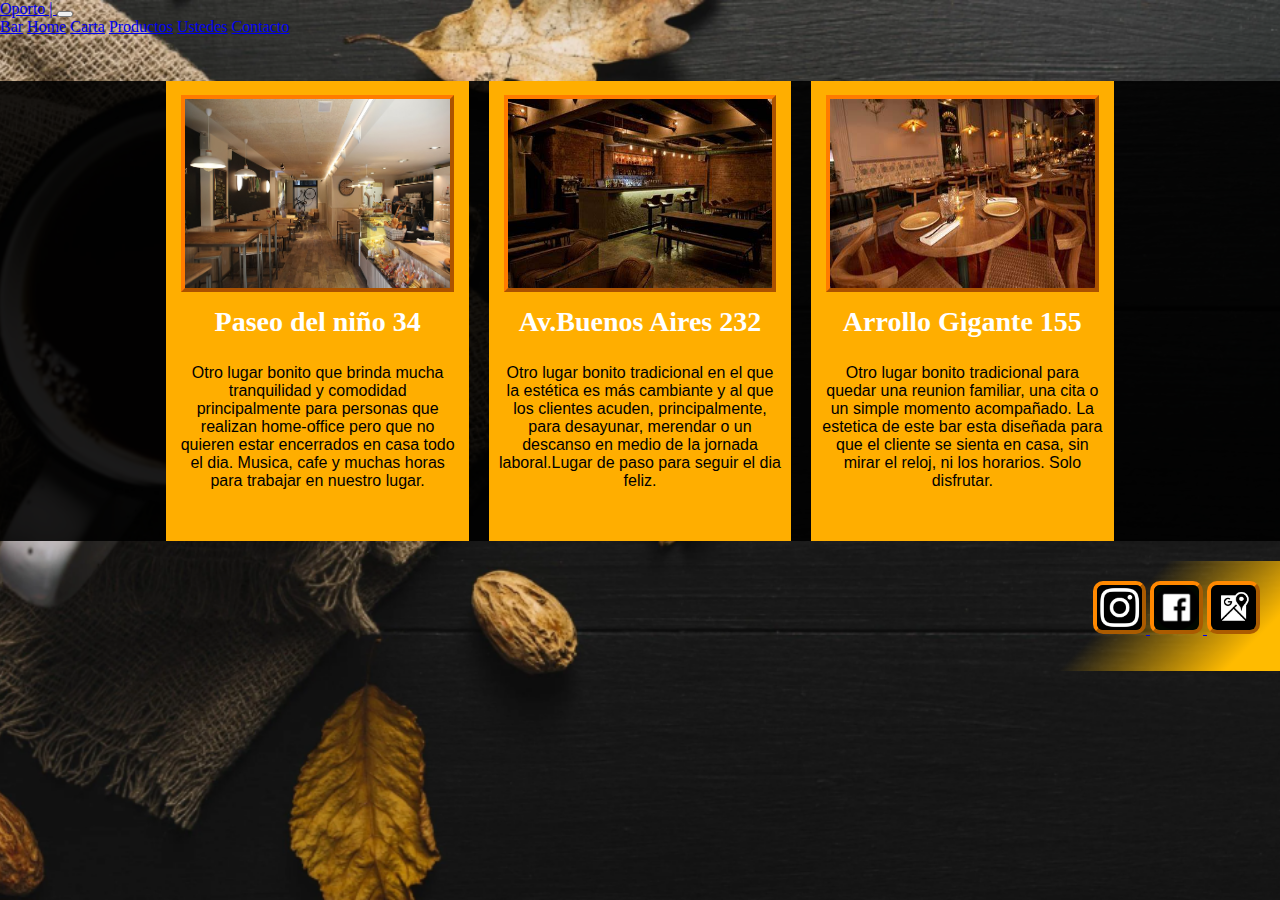
==== informacion/bar.html @ df68ae50 "actualizando carpetas" ====
<!DOCTYPE html>
<html lang="en">
<head>
    <meta charset="UTF-8">
    <meta http-equiv="X-UA-Compatible" content="IE=edge">
    <meta name="viewport" content="width=device-width, initial-scale=1.0">
    <title>Bar | Oporto</title>
    <link rel="stylesheet" href="../style.css">
    <link rel="shortcut icon" href="../imagenes/logo.PNG" type="logo">  
    <link rel="stylesheet" href="../@style.css">
    <link href="https://cdn.jsdelivr.net/npm/bootstrap@5.2.0-beta1/dist/css/bootstrap.min.css" rel="stylesheet" integrity="sha384-0evHe/X+R7YkIZDRvuzKMRqM+OrBnVFBL6DOitfPri4tjfHxaWutUpFmBp4vmVor" crossorigin="anonymous">
</head>
<body>
    <header>
        <nav class="navbar navbar-expand-lg bg-warning p-2">
            <div class="container-fluid">
              <a class="navbar-brand" href="#">Oporto | </a>
              <button class="navbar-toggler" type="button" data-bs-toggle="collapse" data-bs-target="#navbarNavAltMarkup" aria-controls="navbarNavAltMarkup" aria-expanded="false" aria-label="Toggle navigation">
                <span class="navbar-toggler-icon"></span>
              </button>
              <div class="collapse navbar-collapse" id="navbarNavAltMarkup">
                <div class="navbar-nav">
                  <a class="nav-link active" aria-current="page" href="#">Bar</a>
                  <a class="nav-link" href="../index.html">Home</a>
                  <a class="nav-link"  href="./carta.html">Carta</a>
                  <a class="nav-link"  href="./productos.html">Productos</a>
                  <a class="nav-link"  href="./galeria.html">Ustedes</a>
                  <a class="nav-link" href="./contacto.html">Contacto</a>
                </div>
              </div>
            </div>
        </nav>   
    </header>

    <div id="encajonado">
        <div class="sucursales">
            <img src="../imagenes/bar-one.jpg" alt="bar-uno">
            <h3>Paseo del niño 34</h3>
            <p>Otro lugar bonito que brinda mucha tranquilidad y comodidad principalmente para personas que realizan home-office pero que no quieren estar encerrados en casa todo el dia. Musica, cafe y muchas horas para trabajar en nuestro lugar. </p>
        </div>
        <div class="sucursales">
            <img src="../imagenes/bar-dos.jpg" alt="bar-dos" >
            <h3>Av.Buenos Aires 232</h3>
            <p>Otro lugar bonito tradicional en el que la estética es más cambiante y al que los clientes acuden, principalmente, para desayunar, merendar o un descanso en medio de la jornada laboral.Lugar de paso para seguir el dia feliz.  </p>

        </div>
        <div class="sucursales">
            <img src="../imagenes/bar-3.jpg" alt="bar-tres" >
            <h3>Arrollo Gigante 155</h3>
            <p>Otro lugar bonito tradicional para quedar una reunion familiar, una cita o un simple momento acompañado. La estetica de este bar esta diseñada para que el cliente se sienta en casa, sin mirar el reloj, ni los horarios. Solo disfrutar. </p>

        </div>
    </div>

    <footer id="footerDos" >
       
        <div class="redesDos">
            <a href="https://www.instagram.com" target="_self">
                <img src="../imagenes/instagram.jpg" alt="instagram"> 
            </a>
           
            <a href="https://es-la.facebook.com" target="_self">
                <img src="../imagenes/facebook.jpg" alt="Facebook"> 
            </a>
           
            <a href="https://maps.google.com.ar" target="_self">
                <img src="../imagenes/maps.jpg" alt="Maps"> 
            </a>
        </div>
    </footer>
    
          

    <script src="https://cdn.jsdelivr.net/npm/bootstrap@5.2.0-beta1/dist/js/bootstrap.bundle.min.js" integrity="sha384-pprn3073KE6tl6bjs2QrFaJGz5/SUsLqktiwsUTF55Jfv3qYSDhgCecCxMW52nD2" crossorigin="anonymous"></script>
    
</body>
</html>
---- style.css ----
body{
    background-image: url(./imagenes/fondo-otro.png);
    height:100vh;
    background-size: cover;
    background-repeat:no-repeat;
    background-position: center center;
    margin: 0;
}

#medioUno{
    display: flex;
    justify-content: center;
    margin-top: 84px;
    margin-bottom: 48px;
}
#medioUno img{
    width: 340px;
    height: 340px;
}
#medioUno h1{
    color: white;
    font-size: 90px;
    width: 340px;
    height: 340px;;
    background-color: rgba(0, 0, 0, 0.63);
    padding-left: 20px;
    font-style: italic;
}

#footerUno{
    display: flex;
    background-image: linear-gradient(0deg, #ffbb00 20%, #00000000 84%);
    justify-content: space-between;
    align-items: center;
    padding: 20px;
    height: 121px;
    
}
#footerUno .ecoCafe{
    color: black;
    display: flex;
    gap: 10px;
}
#footerUno .ecoCafe p{
    font-size: 20px;
    font-family: sans-serif;
    color: rgb(0, 0, 0);
}
#footerUno .ecoCafe a{
    background-color: black;
    color: white;
    border-radius: 10px;
    text-decoration: none;
    padding: 4px;
    border: 2px outset rgb(255, 136, 0);
}
#footerUno .ecoCafe a:hover{
    border: 2px outset black;
}    
#footerUno .redes{
    gap: 10px;
}
#footerUno .redes{
    display:flex;
}
#footerUno .redes img {
    width: 45px;
    border: 4px outset rgb(255, 136, 0);
    border-radius: 10px ;  
}
#footerUno .redes img:hover {
    border: 2px outset black;
}    

/* .................................................bar........................................................... */

#encajonado{
    background-color: rgba(0, 0, 0, 0.89);
    width: 100%;
    height: 460px;
    margin-top: 45px;
    display: flex;
    justify-content: center;
    gap: 20px;
}

#encajonado .sucursales img {
    width: 7cm;
    height: 5cm;
    justify-content: center;
    margin-top: 14px;
    border: 4px outset rgb(255, 123, 0);
}
#encajonado .sucursales{
    background-color: rgb(255, 174, 0) ;
    width: 8cm;
    color: black;
    text-align: center;
}
#encajonado .sucursales h3{
    color: white;
    text-align: center;
    font-size: 28px;
    margin: 10px;
}

#encajonado .sucursales p{
    text-align: center;
    padding: 10px;
    font-family: sans-serif;
}
#footerDos{
    display: flex;
    background-image: linear-gradient(135deg, #ffbb0000 84%, #ffbb00 96%);    
    justify-content: flex-end;
    padding: 20px;
    height: 70px;
    margin-top: 20px;
}
#footerDos .redesDos img {
    width: 45px;
    border: 4px outset rgb(255, 136, 0);
    border-radius: 10px ;  
}
#footerDos .redesDos img:hover{
    border: 2px outset black;
}   
/* ....................................................carta........................................................ */
#cartaCompleta {
    background-image: url(./imagenes/fondo-panaderia.jpg);
    width: 90%;
    height: auto;
    margin: 1cm;
    display: flex;
    justify-content: space-around;
    border: 4px outset rgb(255, 174, 0) ;
    gap: 10px;
}
#cartaCompleta .cafesLicuados {
    width: 500px;
    color: rgb(255, 255, 255);
    font-size: 17px;
    font-family: sans-serif;   
    text-align: center;
    padding: 10px;   
}
#cartaCompleta .Panaderia  {
    width: 500px;
    color: rgb(255, 255, 255);
    font-size: 17px;
    font-family: sans-serif;   
    text-align: center;
    padding: 10px;
}
#cartaCompleta h2 {
    color:rgb(255, 174, 0) ;
    text-align: center;
    font-size: 30px;
    font-family: 'Bungee Shade', cursive;
    height: 8px;
    padding: 20px;
    margin-bottom: 35px;
}
#cartaCompleta dt{
    color: rgb(250, 250, 250);
    line-height: 30px; 
    font-family: 'Major Mono Display', monospace;  
    font-size: 20px;
}
#footerTres{
    display: flex;
    background-image: linear-gradient(135deg, #131313 84%, #ffbb00 96%);    
    justify-content: flex-end;
    padding: 20px;
    height: 70px;
    margin-top: -10px;
}
#footerTres .redesTres img {
    width: 45px;
    border: 4px outset rgb(255, 136, 0);
    border-radius: 10px ;  
}
#footerTres .redesTres img:hover{
    border: 2px outset black;
}   
/* ---------------------------------------Productos--------------------------------------------------------- */
#productos {
    background-image: url(./imagenes/fondo-amarillo.jpg);
    width: 94%;
    height: 500px;
    margin: 1cm;
    display: flex;
    align-items: stretch;
    flex-direction: column;
    flex-wrap: wrap;
    justify-content: space-around;
    align-content: space-around;
}
#productos .variedad img{
    width: 6cm;
    height: 4cm;
    border-top:6px solid #131313 ;

}
#productos .variedad {
    width: 6cm;
    height: 6cm;
    background-color: rgb(17, 17, 17);
    color: white;
    border-radius: 20px;
}
#productos .variedad h3{
    font-family: 'Patrick Hand', cursive;
    font-size: 22px;
    text-align: center;
    color: white;
}    
#productos .variedad h4{
    font-family: 'Permanent Marker', cursive;
    font-size: 28px;
    text-align: center;
    color:#ffbb00;
}    
.data{
    background-color: black;
    width: 94%;
    margin-left: 1cm;
    margin-top: -38px;
    color:rgb(255, 217, 0) ;
    text-align: center;
}
/* ---------------------------------------contacto--------------------------------------------------------- */
#formulario{
    background-color: rgb(26, 26, 26);
    width: 60%;
    height: 480px;
    margin-left: 290px;
    margin-top: 20px;
}

#formulario .trabajo {
    background-color: rgb(26, 26, 26);
    width: 100%;
    height: 480px;
    color: wheat;
    line-height:70px;
    font-size: 20px;
    padding: 1cm;
}
#formulario .trabajo input {
    line-height:30px;
}
.trabajo h2{
    color:rgba(255, 174, 0) ;
    text-align: center;
    font-size: 50px;
    font-family: 'Permanent Marker', cursive;
    border-bottom: 6px solid rgba(255, 174, 0);
}
/* ---------------------------------------galeria--------------------------------------------------------- */

#fotografias{
    background-color: black;
    width: 70%;
    height: auto;
    margin-left: 220px;
    margin-top: 20px;
}
#fotografias .gente{
    display: flex;
    flex-wrap: wrap;
    justify-content: space-around;
}
#fotografias .gente img{
    width: 6cm;
    height: 4cm;
}
.foto {
    background-color: black;
    color:rgba(255, 174, 0) ;
    width: 70%;
    margin-left: 220px;
    text-align: center;
    margin-top: 0px;
    font-family: sans-serif;
}
/* ........................ecocafe */
.ecoCafe{
    width: 90%;
    height: auto;
    margin:2cm;
    display: flex;
}
.ecoCafe .ecoTexto{
    background-color: rgb(123, 243, 98);
    color: rgb(0, 94, 0);
    padding: 20px;
}
.ecoCafe .ecoTexto ul{
    color: rgb(0, 94, 0);
    font-family: sans-serif;
    font-size: 20px;   
}
.ecoCafe .ecoTexto h1{
    font-family: 'Amatic SC', cursive;
    font-size: 60px;
}
#footerCuatro{
    display: flex;
    background-image: linear-gradient(135deg, #13131300 84%, #ffbb00 96%);    
    justify-content: flex-end;
    padding: 20px;
    height: 70px;
    margin-top: -50px;
}
#footerCuatro .redesCuatro img {
    width: 45px;
    border: 4px outset rgb(255, 136, 0);
    border-radius: 10px ;  
}
#footerCuatro .redesCuatro img:hover{
    border: 2px outset black;
}
---- @style.css ----
@media (max-width: 768px) {
    #medioUno img{
        display: none;
    }
    #medioUno h1{
        color: white;
        font-size: 90px;
        width: 340px;
        height: 340px;;
        background-color: rgba(0, 0, 0, 0.63);
        padding-left: 20px;
        font-style: italic;
    }
    #footerUno{
        display: block;
        background-image: linear-gradient(0deg, #ffbb00 90%, #ffbb00 4%);
        justify-content: center;
        align-items: center;
        padding: 20px;
        height: 141px;
    }
    #footerUno .ecoCafe{
        color: black;
        display: flex;
        gap: 10px;
    }
    #footerUno .ecoCafe p{
        font-size: 16px;
        font-family: sans-serif;
        color: rgb(0, 0, 0);
        display: block;
    }
    #footerUno .redes{
        display: flex;
        justify-content: center;
        justify-items: center;

    }
    #footerUno .redes img {
        width: 45px;
        border: 4px outset rgb(255, 136, 0);
        border-radius: 10px ;  
        text-align: center;
    }
    /* ...............................bar */
    #encajonado{
        background-color: rgb(27, 27, 27);
        width: 100%;
        height: auto;
        margin-top: 0px;
        border-top:8px solid rgb(27, 27, 27) ;
        display: flex;
        flex-direction: column;
        align-items: center;
        gap: 10px;
    }
    #encajonado .sucursales img {
        width: 6cm;
        height: 4cm;
        justify-content: center;
        margin-top: 14px;
        border: 4px outset rgb(255, 123, 0);
    }
    #footerDos{
        display: flex;
        background-image: linear-gradient(0deg, #ffbb00 4%, #ffbb00 96%);    
        justify-content: center;
        align-items: center;
        border-top: 6px solid rgb(31, 31, 31);
        padding: 20px;
        height: 70px;
        margin-top: 0px; 
    }
    /* ......................................carta */
    #cartaCompleta {
        background-image: url(./imagenes/fondo-panaderia.jpg);
        width: 100%;
        height: auto;
        margin: 0px;
        display: flex;
        flex-direction: column;
        border: 2px outset rgb(255, 174, 0) ;
        gap: none;
    }
    #cartaCompleta .cafesLicuados {
        width: 100%;
        color: rgb(255, 255, 255);
        font-size: 17px;
        font-family: sans-serif;   
        text-align: center;
        padding: 10px;   
    }
    #cartaCompleta .Panaderia {
        width: 100%;
        color: rgb(255, 255, 255);
        font-size: 17px;
        font-family: sans-serif;   
        text-align: center;
        padding: 10px;
    }
    #footerTres{
        display: flex;
        background-image: linear-gradient(135deg, #ffbb00 84%, #ffbb00 96%);    
        justify-content: center;
        padding: 20px;
        height: 80px;
        margin-top: -15px;
    }  
    /* ...........................................................productos */
    #productos {
        background-image: url(./imagenes/fondo-amarillo.jpg);
        width: 100%;
        height: auto;
        margin: 0;
        display: flex;
        align-items: stretch;
        flex-direction: column;
        flex-wrap: wrap;
        justify-content: space-around;
        align-content: space-around;
    }
    #productos .variedad img{
        width: 6cm;
        height: 4cm;
        border-top:6px solid #131313 ;
    
    }
    #productos .variedad {
        width: 6cm;
        height: 6cm;
        background-color: rgb(17, 17, 17);
        color: white;
        border-radius: 20px;
        margin: 20px;
    }
    #productos .variedad h3{
        font-family: 'Patrick Hand', cursive;
        font-size: 22px;
        text-align: center;
        color: white;
    }    
    #productos .variedad h4{
        font-family: 'Permanent Marker', cursive;
        font-size: 28px;
        text-align: center;
        color:#ffbb00;
    }    
    .data{
        background-color: black;
        width: 100%;
        margin-left: 0cm;
        margin-top: 0px;
        color:rgb(255, 217, 0) ;
        text-align: center;
    }
    /* ........................contacto */
    #formulario{
        background-color: rgb(26, 26, 26);
        width: 100%;
        height: auto;
        margin-left: 0;
        margin-top: 0px;
    }
    
    #formulario .trabajo {
        background-color: rgb(26, 26, 26);
        width: 100%;
        height: auto;
        color: wheat;
        line-height:40px;
        font-size: 17px;
        padding-left: 20px;
    }
    #formulario .trabajo input {
        line-height:20px;
        display: flex;
    }
    .trabajo h2{
        color:rgba(255, 174, 0) ;
        text-align: center;
        font-size: 30px;
        font-family: 'Permanent Marker', cursive;
        border-bottom:none;
    }
    /* ...................galeria */
    #fotografias{
        background-color: black;
        width: 100%;
        height: auto;
        margin-left: 0px;
        margin-top: 0px;
    }
    #fotografias .gente{
        display: flex;
        flex-wrap: wrap;
        justify-content:space-between;
        padding: 10px;
    }
    #fotografias .gente img{
        width: 4cm;
        height: 3cm;
    }
    .foto {
        background-color: black;
        color:rgba(255, 174, 0) ;
        width: 100%;
        margin-left: 0px;
        text-align: center;
        margin-top: 0px;
        font-family: sans-serif;
    }
    /* ........................ecocafe */
    .ecoCafe{
        width: 100%;
        height: auto;
        margin:0cm;
        display: block;
    }
    .ecoCafe .ecoFoto img{
        width: 100%;
    }
    .ecoCafe .ecoTexto{
        background-color: rgb(123, 243, 98);
        color: rgb(0, 94, 0);
        padding: 10px;
    }
    .ecoCafe .ecoTexto ul{
        color: rgb(0, 94, 0);
        font-family: sans-serif;
        font-size: 18px;   
    }
    .ecoCafe .ecoTexto h1{
        font-family: 'Amatic SC', cursive;
        font-size: 52px;
    }
    #footerCuatro{
        display: flex;
        background-image: linear-gradient(135deg, #ffbb00 84%, #ffbb00 96%);    
        justify-content: center;
        padding: 20px;
        height: 70px;
        margin-top: 0px;
    }
    #footerCuatro .redesCuatro img {
        width: 45px;
        border: 4px outset rgb(255, 136, 0);
        border-radius: 10px ;  
    }
}
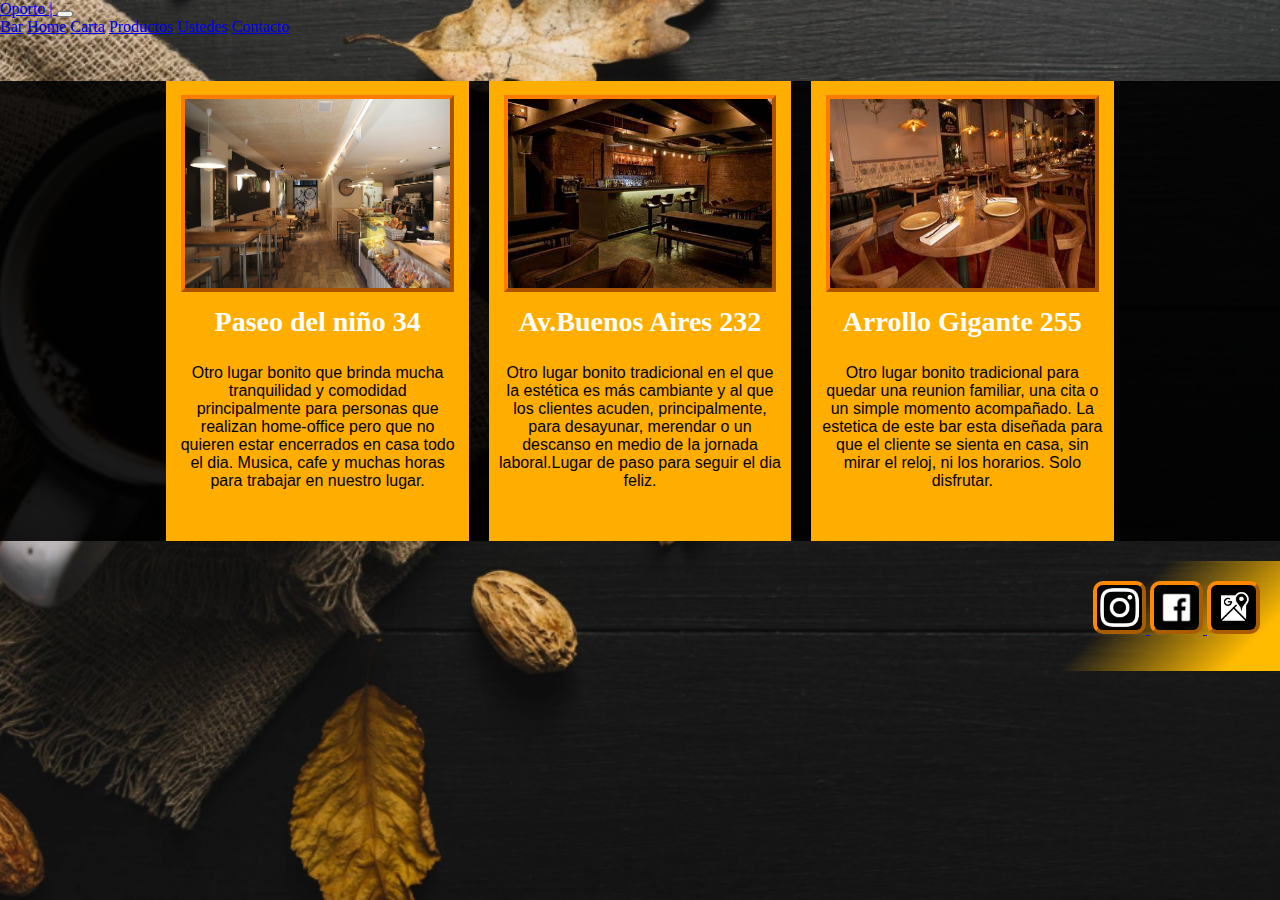
==== commit e5a90bed: "modifico algunos consepto" ====
--- a/informacion/bar.html
+++ b/informacion/bar.html
@@ -46,7 +46,7 @@
         </div>
         <div class="sucursales">
             <img src="../imagenes/bar-3.jpg" alt="bar-tres" >
-            <h3>Arrollo Gigante 155</h3>
+            <h3>Arrollo Gigante 255</h3>
             <p>Otro lugar bonito tradicional para quedar una reunion familiar, una cita o un simple momento acompañado. La estetica de este bar esta diseñada para que el cliente se sienta en casa, sin mirar el reloj, ni los horarios. Solo disfrutar. </p>
 
         </div>
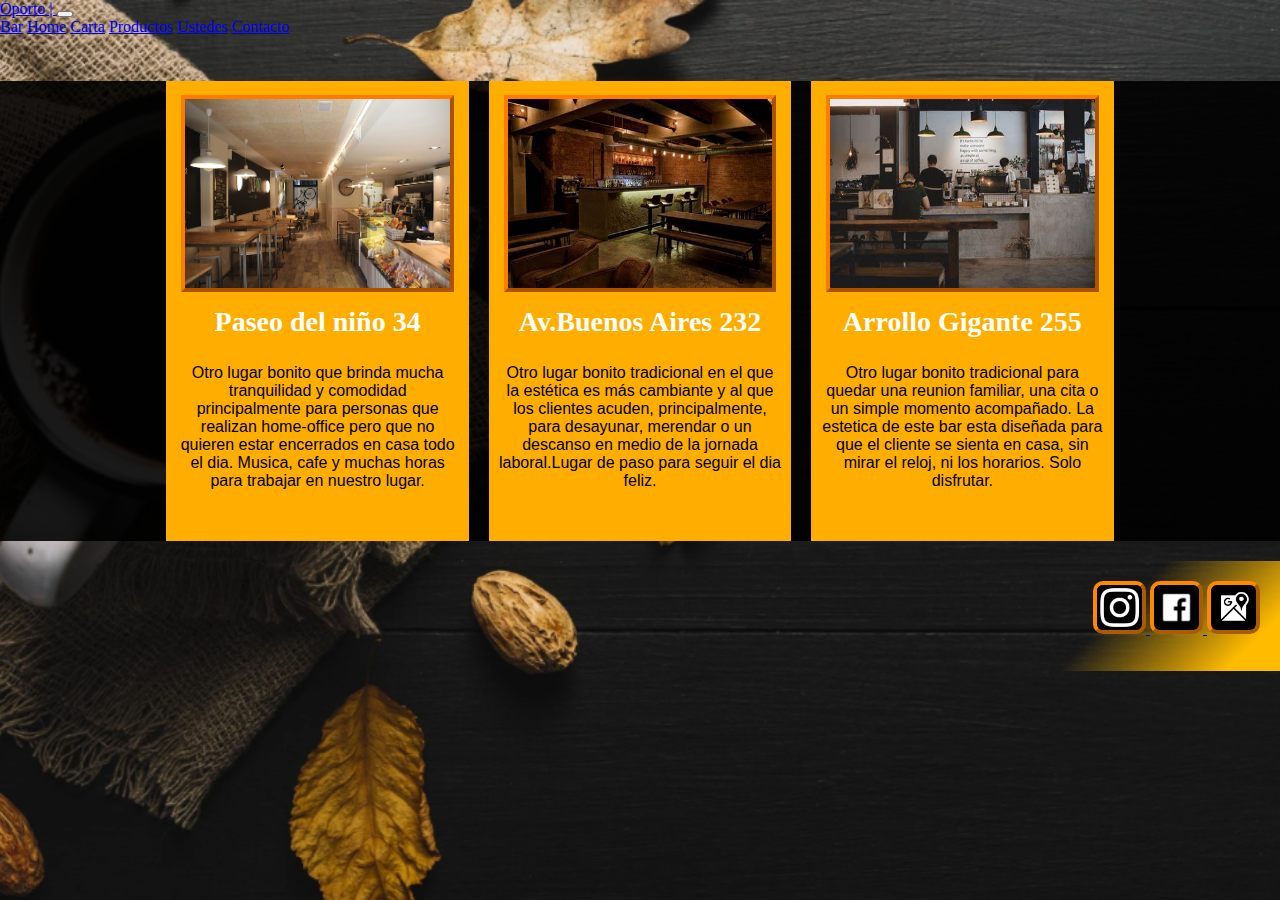
==== commit 73980ecb: "cambio de peso de imagenes" ====
--- a/informacion/bar.html
+++ b/informacion/bar.html
@@ -5,10 +5,12 @@
     <meta http-equiv="X-UA-Compatible" content="IE=edge">
     <meta name="viewport" content="width=device-width, initial-scale=1.0">
     <title>Bar | Oporto</title>
-    <link rel="stylesheet" href="../style.css">
+    <link rel="stylesheet" href="../sass/diseño.css">
     <link rel="shortcut icon" href="../imagenes/logo.PNG" type="logo">  
     <link rel="stylesheet" href="../@style.css">
     <link href="https://cdn.jsdelivr.net/npm/bootstrap@5.2.0-beta1/dist/css/bootstrap.min.css" rel="stylesheet" integrity="sha384-0evHe/X+R7YkIZDRvuzKMRqM+OrBnVFBL6DOitfPri4tjfHxaWutUpFmBp4vmVor" crossorigin="anonymous">
+    <meta name="description" content="Bienvenidos a Oporto. Ubicados en tres puntos de la ciudad de Cordoba. Proximamente en mas lugares. ">
+    <meta name="keywords" content="Paseo del niño 34, Av.Buenos Aires 232, Arrollo Gigante 255 son nuestras tres ubicaciones ">
 </head>
 <body>
     <header>
@@ -45,7 +47,7 @@
 
         </div>
         <div class="sucursales">
-            <img src="../imagenes/bar-3.jpg" alt="bar-tres" >
+            <img src="../imagenes/111bar.jpg" alt="bar-tres" >
             <h3>Arrollo Gigante 255</h3>
             <p>Otro lugar bonito tradicional para quedar una reunion familiar, una cita o un simple momento acompañado. La estetica de este bar esta diseñada para que el cliente se sienta en casa, sin mirar el reloj, ni los horarios. Solo disfrutar. </p>
 
--- a/sass/diseño.css
+++ b/sass/diseño.css
@@ -0,0 +1,384 @@
+body {
+  background-image: url(../imagenes/fondo-otro.png);
+  height: 100vh;
+  background-size: cover;
+  background-repeat: no-repeat;
+  background-position: center center;
+  margin: 0;
+}
+
+body #medioUno {
+  display: -webkit-box;
+  display: -ms-flexbox;
+  display: flex;
+  -webkit-box-pack: center;
+      -ms-flex-pack: center;
+          justify-content: center;
+  margin-top: 84px;
+  margin-bottom: 48px;
+}
+
+body #medioUno img {
+  width: 340px;
+  height: 340px;
+}
+
+body #medioUno h1 {
+  color: white;
+  font-size: 90px;
+  width: 340px;
+  height: 340px;
+  background-color: rgba(0, 0, 0, 0.63);
+  padding-left: 20px;
+  font-style: italic;
+}
+
+body #footerUno {
+  display: -webkit-box;
+  display: -ms-flexbox;
+  display: flex;
+  background-image: -webkit-gradient(linear, left bottom, left top, color-stop(20%, #ffbb00), color-stop(84%, #00000000));
+  background-image: linear-gradient(0deg, #ffbb00 20%, #00000000 84%);
+  -webkit-box-pack: justify;
+      -ms-flex-pack: justify;
+          justify-content: space-between;
+  -webkit-box-align: center;
+      -ms-flex-align: center;
+          align-items: center;
+  padding: 20px;
+  height: 121px;
+}
+
+body #footerUno .ecoCafe {
+  color: black;
+  display: -webkit-box;
+  display: -ms-flexbox;
+  display: flex;
+  gap: 10px;
+}
+
+body #footerUno .ecoCafe p {
+  font-size: 20px;
+  font-family: sans-serif;
+  color: black;
+}
+
+body #footerUno .ecoCafe a {
+  background-color: black;
+  color: white;
+  border-radius: 10px;
+  text-decoration: none;
+  padding: 4px;
+  border: 2px outset #ff8800;
+}
+
+body #footerUno .ecoCafe a:hover {
+  border: 2px outset black;
+}
+
+body #footerUno .redes {
+  gap: 10px;
+  display: -webkit-box;
+  display: -ms-flexbox;
+  display: flex;
+}
+
+body #footerUno .redes img {
+  width: 45px;
+  border: 4px outset #ff8800;
+  border-radius: 10px;
+}
+
+body #footerUno .redes img:hover {
+  border: 2px outset black;
+}
+
+body #encajonado {
+  background-color: rgba(0, 0, 0, 0.89);
+  width: 100%;
+  height: 460px;
+  margin-top: 45px;
+  display: -webkit-box;
+  display: -ms-flexbox;
+  display: flex;
+  -webkit-box-pack: center;
+      -ms-flex-pack: center;
+          justify-content: center;
+  gap: 20px;
+}
+
+body #encajonado .sucursales {
+  background-color: #ffae00;
+  width: 8cm;
+  color: black;
+  text-align: center;
+}
+
+body #encajonado .sucursales img {
+  width: 7cm;
+  height: 5cm;
+  -webkit-box-pack: center;
+      -ms-flex-pack: center;
+          justify-content: center;
+  margin-top: 14px;
+  border: 4px outset #ff7b00;
+}
+
+body #encajonado .sucursales h3 {
+  color: white;
+  text-align: center;
+  font-size: 28px;
+  margin: 10px;
+}
+
+body #encajonado .sucursales p {
+  text-align: center;
+  padding: 10px;
+  font-family: sans-serif;
+}
+
+body #footerDos {
+  display: -webkit-box;
+  display: -ms-flexbox;
+  display: flex;
+  background-image: linear-gradient(135deg, #ffbb0000 84%, #ffbb00 96%);
+  -webkit-box-pack: end;
+      -ms-flex-pack: end;
+          justify-content: flex-end;
+  padding: 20px;
+  height: 70px;
+  margin-top: 20px;
+}
+
+body #footerDos .redesDos img {
+  width: 45px;
+  border: 4px outset #ff8800;
+  border-radius: 10px;
+}
+
+body #footerDos .redesDos img:hover {
+  border: 2px outset black;
+}
+
+body #cartaCompleta {
+  background-image: url(../imagenes/fondo-panaderia.jpg);
+  width: 90%;
+  height: auto;
+  margin: 1cm;
+  display: -webkit-box;
+  display: -ms-flexbox;
+  display: flex;
+  -ms-flex-pack: distribute;
+      justify-content: space-around;
+  border: 4px outset #ffae00;
+  gap: 10px;
+}
+
+body #cartaCompleta .cafesLicuados {
+  width: 500px;
+  color: white;
+  font-size: 17px;
+  font-family: sans-serif;
+  text-align: center;
+  padding: 10px;
+}
+
+body #cartaCompleta .Panaderia {
+  width: 500px;
+  color: white;
+  font-size: 17px;
+  font-family: sans-serif;
+  text-align: center;
+  padding: 10px;
+}
+
+body #cartaCompleta h2 {
+  color: #ffae00;
+  text-align: center;
+  font-size: 30px;
+  font-family: 'Bungee Shade', cursive;
+  height: 8px;
+  padding: 20px;
+  margin-bottom: 35px;
+}
+
+body #cartaCompleta dt {
+  color: #fafafa;
+  line-height: 30px;
+  font-family: 'Major Mono Display', monospace;
+  font-size: 20px;
+}
+
+body #footerTres {
+  display: -webkit-box;
+  display: -ms-flexbox;
+  display: flex;
+  background-image: linear-gradient(135deg, #131313 84%, #ffbb00 96%);
+  -webkit-box-pack: end;
+      -ms-flex-pack: end;
+          justify-content: flex-end;
+  padding: 20px;
+  height: 70px;
+  margin-top: -10px;
+  /* productos */
+}
+
+body #footerTres .redesTres img {
+  width: 45px;
+  border: 4px outset #ff8800;
+  border-radius: 10px;
+}
+
+body #footerTres .redesTres img:hover {
+  border: 2px outset black;
+}
+
+body #productos {
+  background-image: url(../imagenes/fondo-amarillo.jpg);
+  width: 94%;
+  height: 500px;
+  margin: 1cm;
+  display: -webkit-box;
+  display: -ms-flexbox;
+  display: flex;
+  -webkit-box-align: stretch;
+      -ms-flex-align: stretch;
+          align-items: stretch;
+  -webkit-box-orient: vertical;
+  -webkit-box-direction: normal;
+      -ms-flex-direction: column;
+          flex-direction: column;
+  -ms-flex-wrap: wrap;
+      flex-wrap: wrap;
+  -ms-flex-pack: distribute;
+      justify-content: space-around;
+  -ms-flex-line-pack: distribute;
+      align-content: space-around;
+}
+
+body #productos .variedad {
+  width: 6cm;
+  height: 6cm;
+  background-color: #111111;
+  color: white;
+  border-radius: 20px;
+}
+
+body #productos .variedad img {
+  width: 6cm;
+  height: 4cm;
+  border-top: 6px solid #131313;
+}
+
+body #productos .variedad h3 {
+  font-family: 'Patrick Hand', cursive;
+  font-size: 22px;
+  text-align: center;
+  color: white;
+}
+
+body #productos .variedad h4 {
+  font-family: 'Permanent Marker', cursive;
+  font-size: 28px;
+  text-align: center;
+  color: #ffbb00;
+}
+
+body .data {
+  background-color: black;
+  width: 94%;
+  margin-left: 1cm;
+  margin-top: -38px;
+  color: #ffd900;
+  text-align: center;
+}
+#formulario{
+  background-color: rgb(26, 26, 26);
+  width: 60%;
+  height: 480px;
+  margin-left: 290px;
+  margin-top: 20px;
+}
+
+#formulario .trabajo {
+  background-color: rgb(26, 26, 26);
+  width: 100%;
+  height: 480px;
+  color: wheat;
+  line-height:70px;
+  font-size: 20px;
+  padding: 1cm;
+}
+#formulario .trabajo input {
+  line-height:30px;
+}
+.trabajo h2{
+  color:rgba(255, 174, 0) ;
+  text-align: center;
+  font-size: 50px;
+  font-family: 'Permanent Marker', cursive;
+  border-bottom: 6px solid rgba(255, 174, 0);
+}
+#fotografias{
+  background-color: black;
+  width: 70%;
+  height: auto;
+  margin-left: 220px;
+  margin-top: 20px;
+}
+#fotografias .gente{
+  display: flex;
+  flex-wrap: wrap;
+  justify-content: space-around;
+}
+#fotografias .gente img{
+  width: 6cm;
+  height: 4cm;
+}
+.foto {
+  background-color: black;
+  color:rgba(255, 174, 0) ;
+  width: 70%;
+  margin-left: 220px;
+  text-align: center;
+  margin-top: 0px;
+  font-family: sans-serif;
+}
+/* ........................ecocafe */
+.ecoCafe{
+  width: 90%;
+  height: auto;
+  margin:2cm;
+  display: flex;
+}
+.ecoCafe .ecoTexto{
+  background-color: rgb(123, 243, 98);
+  color: rgb(0, 94, 0);
+  padding: 20px;
+}
+.ecoCafe .ecoTexto ul{
+  color: rgb(0, 94, 0);
+  font-family: sans-serif;
+  font-size: 20px;   
+}
+.ecoCafe .ecoTexto h1{
+  font-family: 'Amatic SC', cursive;
+  font-size: 60px;
+}
+#footerCuatro{
+  display: flex;
+  background-image: linear-gradient(135deg, #13131300 84%, #ffbb00 96%);    
+  justify-content: flex-end;
+  padding: 20px;
+  height: 70px;
+  margin-top: -50px;
+}
+#footerCuatro .redesCuatro img {
+  width: 45px;
+  border: 4px outset rgb(255, 136, 0);
+  border-radius: 10px ;  
+}
+#footerCuatro .redesCuatro img:hover{
+  border: 2px outset black;
+}
+/*# sourceMappingURL=diseño.css.map */--- a/@style.css
+++ b/@style.css
@@ -130,7 +130,7 @@
         width: 6cm;
         height: 6cm;
         background-color: rgb(17, 17, 17);
-        color: white;
+        color: rgb(221, 221, 221);
         border-radius: 20px;
         margin: 20px;
     }
